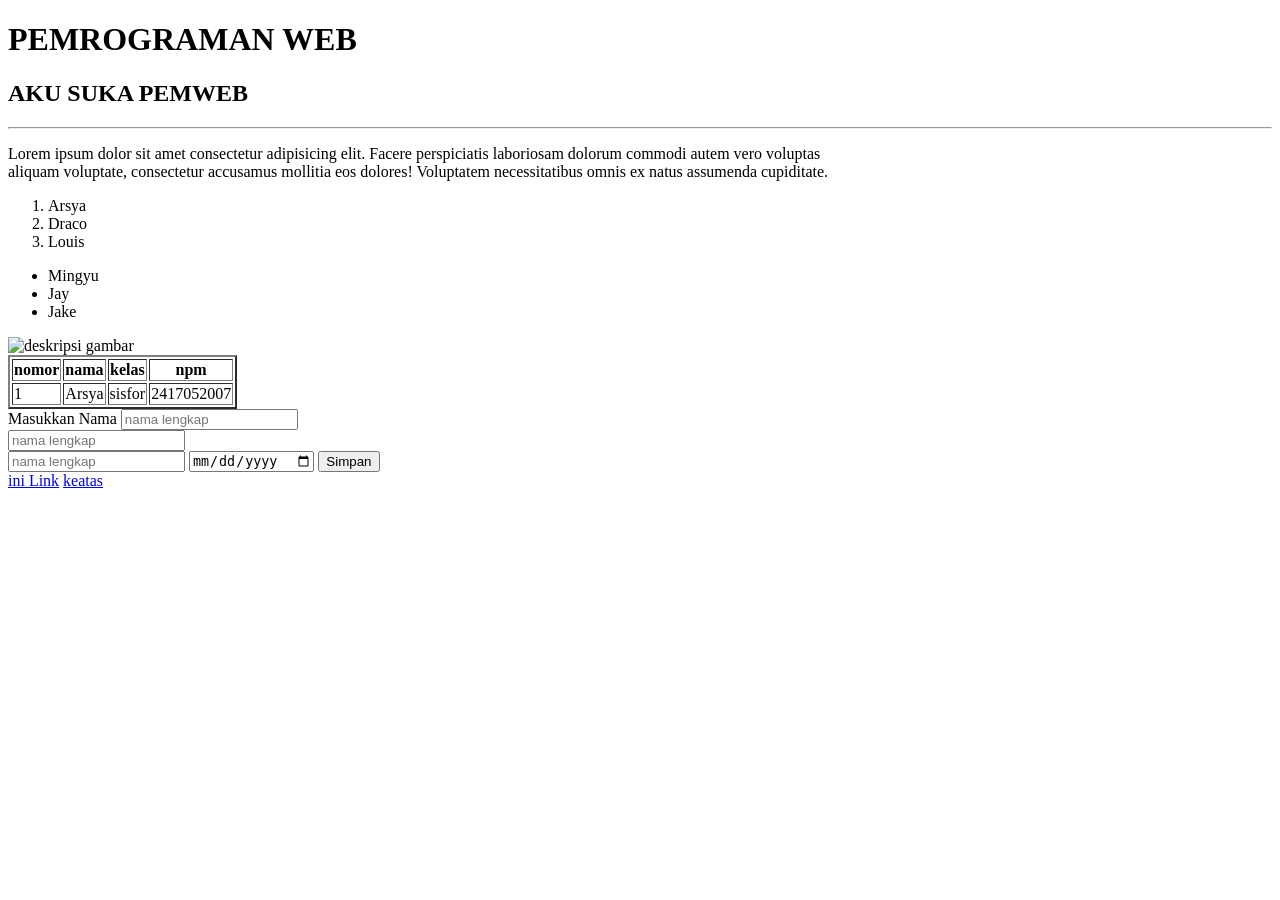
==== praktikum/index.html @ 5ba25a1f "Rename index.html to praktikum/index.html" ====
<!DOCTYPE html>
<html>
<head>
    <meta charset="UTF-8" />
    <meta name="viewport" content="width=device-width, initial-scale=1.0" />
    <link 
        href="" 
        rel="stylesheet" 
    />
    <title>Pertemuan 1</title>
</head>
<body>

    <h1>PEMROGRAMAN WEB</h1>
    <h2>AKU SUKA PEMWEB</h2>

    <hr>

    <p>
        Lorem ipsum dolor sit amet consectetur adipisicing elit.
        Facere perspiciatis laboriosam dolorum commodi autem vero voluptas
        <br> aliquam voluptate, consectetur accusamus mollitia eos dolores!
        Voluptatem necessitatibus omnis ex natus assumenda cupiditate.
    </p>

    <ol>
        <li>Arsya</li>
        <li>Draco</li>
        <li>Louis</li>
    </ol>

    <ul>
        <li>Mingyu</li>
        <li>Jay</li>
        <li>Jake</li>
    </ul>

    <img src="komputer.jpg" alt="deskripsi gambar" height="300px">

 <table border="2">
 <tr>
     <th>nomor</th>
     <th>nama</th>
     <th>kelas</th>
     <th>npm</th>
 </tr>
 <tr>
     <td>1</td>
     <td>Arsya</td>
     <td>sisfor</td>
     <td>2417052007</td>
 </tr>
 </table>
    
 <form action="#">
    <label for="nama">Masukkan Nama</label>
    <input type="text" placeholder="nama lengkap">
    <br>

    <input type="password" placeholder="nama lengkap">
    <br>

    <input type="number" placeholder="nama lengkap">
    <input type="date" placeholder="nama lengkap">

    <button type="submit">Simpan</button>
</form>

<a href="https://www.google.com" target="_blank">ini Link</a>
<a href="#top">keatas</a>
    </li>
</ul>
</body>
</html>
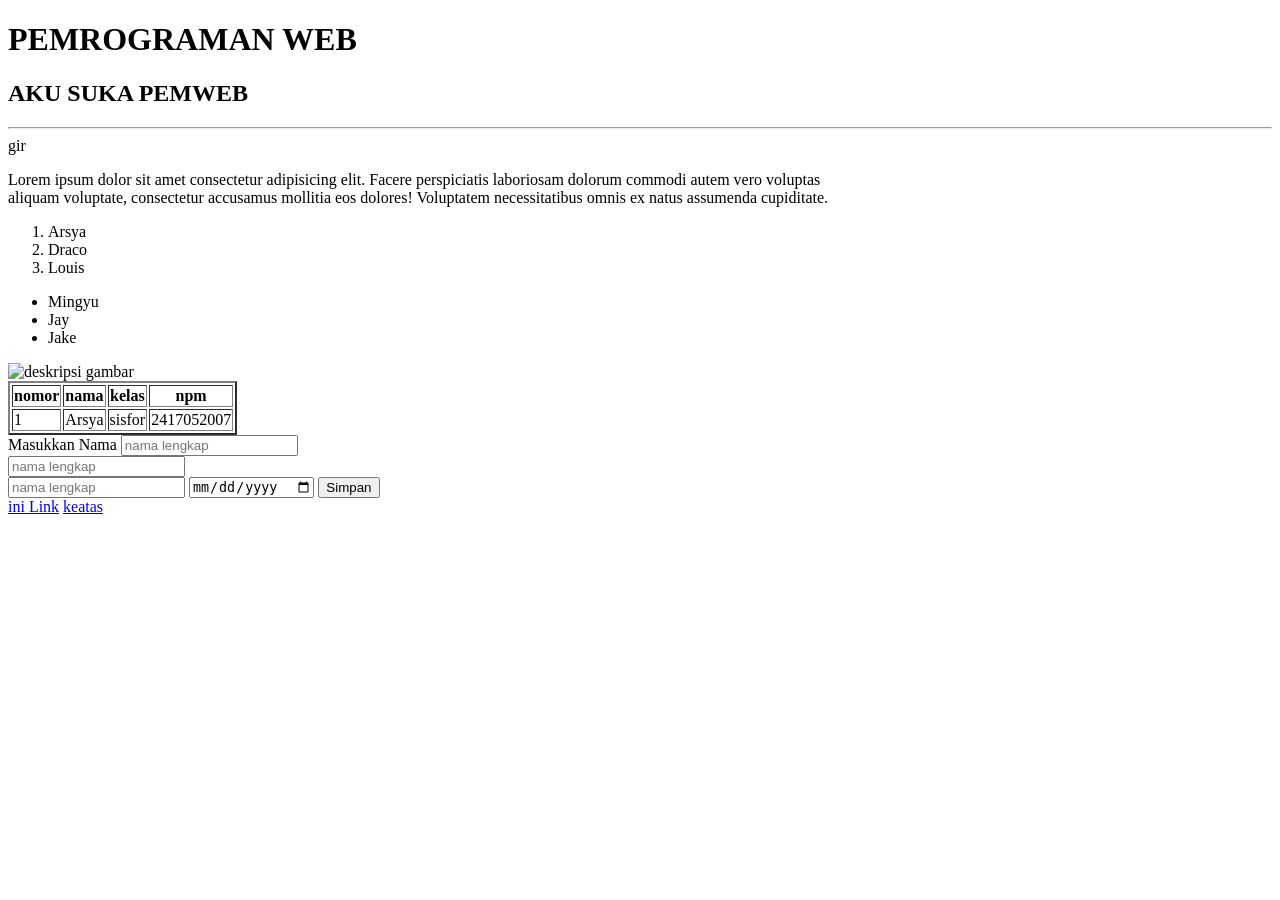
==== commit 2c00e1f6: "tambah incon social media" ====
--- a/praktikum/index.html
+++ b/praktikum/index.html
@@ -14,7 +14,7 @@
     <h1>PEMROGRAMAN WEB</h1>
     <h2>AKU SUKA PEMWEB</h2>
 
-    <hr>
+    <hr>gir
 
     <p>
         Lorem ipsum dolor sit amet consectetur adipisicing elit.
